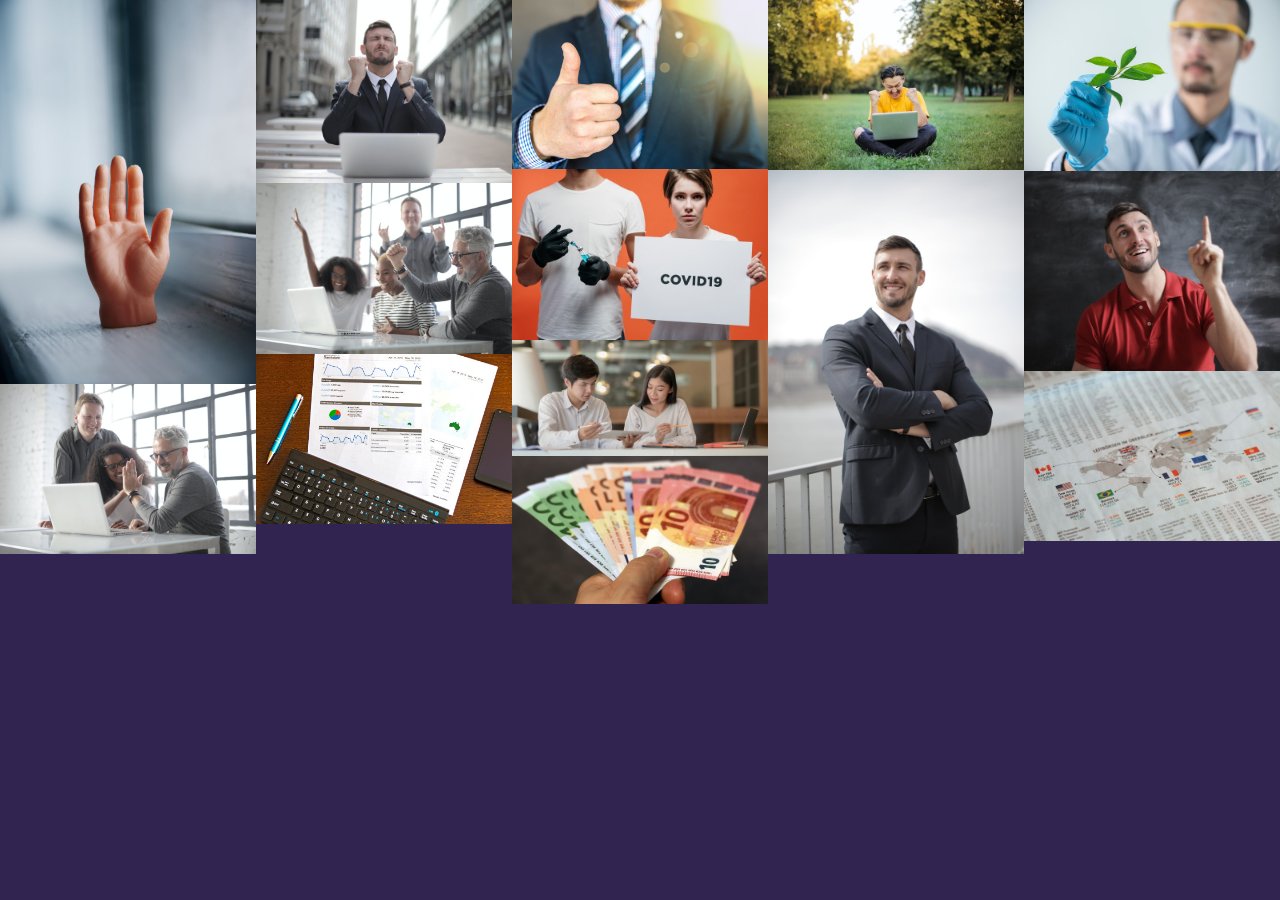
==== gallery.html @ e334886e "Add main img, business images, CSS gradient" ====
<!DOCTYPE html>
<html lang="en">
<head>
    <meta charset="UTF-8">
    <title>OKR Success</title>
    <link rel="stylesheet" href="assets/css/main.css" />
    <link rel="stylesheet" href="assets/css/gallery.css" />
</head>
<body>
    <script>
        window.onload = function() {
            console.log('hello')
            let div = document.getElementById('images-wrapper');
            const totalImgs = 14
            for (let i=1; i<totalImgs+1;i++) {
                let img = document.createElement("img");
                let src = 'images/corpevents/i' + i + '.jpg'
                img.setAttribute('src', src)
                console.log('Appended ' + src)
                div.appendChild(img);
            }
        }
    </script>
    <div id="images-wrapper"></div>
</body>
</html>
---- assets/css/main.css ----
@import url(fontawesome-all.min.css);

/*
	Hyperspace by HTML5 UP
	html5up.net | @ajlkn
	Free for personal and commercial use under the CCA 3.0 license (html5up.net/license)
*/


html, body, div, span, applet, object,
iframe, h1, h2, h3, h4, h5, h6, p, blockquote,
pre, a, abbr, acronym, address, big, cite,
code, del, dfn, em, img, ins, kbd, q, s, samp,
small, strike, strong, sub, sup, tt, var, b,
u, i, center, dl, dt, dd, ol, ul, li, fieldset,
form, label, legend, table, caption, tbody,
tfoot, thead, tr, th, td, article, aside,
canvas, details, embed, figure, figcaption,
footer, header, hgroup, menu, nav, output, ruby,
section, summary, time, mark, audio, video {
	margin: 0;
	padding: 0;
	border: 0;
	font-size: 100%;
	font: inherit;
	vertical-align: baseline;}

article, aside, details, figcaption, figure,
footer, header, hgroup, menu, nav, section {
	display: block;}

body {
	line-height: 1;
}

ol, ul {
	list-style: none;
}

blockquote, q {
	quotes: none;
}

	blockquote:before, blockquote:after, q:before, q:after {
		content: '';
		content: none;
	}

table {
	border-collapse: collapse;
	border-spacing: 0;
}

body {
	-webkit-text-size-adjust: none;
}

mark {
	background-color: transparent;
	color: inherit;
}

input::-moz-focus-inner {
	border: 0;
	padding: 0;
}

input, select, textarea {
	-moz-appearance: none;
	-webkit-appearance: none;
	-ms-appearance: none;
	appearance: none;
}

/* Basic */

	@-ms-viewport {
		width: device-width;
	}

	body {
		-ms-overflow-style: scrollbar;
	}

	@media screen and (max-width: 480px) {

		html, body {
			min-width: 320px;
		}

	}

	html {
		box-sizing: border-box;
	}

	*, *:before, *:after {
		box-sizing: inherit;
	}

	body {
		background: #312450;
	}

		body.is-preload *, body.is-preload *:before, body.is-preload *:after {
			-moz-animation: none !important;
			-webkit-animation: none !important;
			-ms-animation: none !important;
			animation: none !important;
			-moz-transition: none !important;
			-webkit-transition: none !important;
			-ms-transition: none !important;
			transition: none !important;
		}

/* Type */

	body, input, select, textarea {
		color: rgba(255, 255, 255, 0.8);
		font-family: Arial, Helvetica, sans-serif;
		font-size: 16.5pt;
		font-weight: normal;
		line-height: 1.75;
	}

		@media screen and (max-width: 1680px) {

			body, input, select, textarea {
				font-size: 13pt;
			}

		}

		@media screen and (max-width: 1280px) {

			body, input, select, textarea {
				font-size: 12pt;
			}

		}

		@media screen and (max-width: 360px) {

			body, input, select, textarea {
				font-size: 11pt;
			}

		}

	a {
		-moz-transition: color 0.2s ease, border-bottom-color 0.2s ease;
		-webkit-transition: color 0.2s ease, border-bottom-color 0.2s ease;
		-ms-transition: color 0.2s ease, border-bottom-color 0.2s ease;
		transition: color 0.2s ease, border-bottom-color 0.2s ease;
		border-bottom: dotted 1px rgba(255, 255, 255, 0.35);
		color: inherit;
		text-decoration: none;
	}

		a:hover {
			border-bottom-color: transparent;
			color: #ffffff;
		}

	strong, b {
		color: #ffffff;
		font-weight: bold;
	}

	em, i {
		font-style: italic;
	}

	p {
		margin: 0 0 2em 0;
	}

	h1, h2, h3, h4, h5, h6 {
		color: #ffffff;
		font-weight: bold;
		line-height: 1.5;
		margin: 0 0 0.5em 0;
	}

		h1 a, h2 a, h3 a, h4 a, h5 a, h6 a {
			color: inherit;
			text-decoration: none;
		}

	h1 {
		font-size: 2.75em;
	}

		h1.major {
			margin: 0 0 1.3em 0;
			position: relative;
			padding-bottom: 0.35em;
		}

			h1.major:after {
				background-image: -moz-linear-gradient(to right, #5e42a6, #b74e91);
				background-image: -webkit-linear-gradient(to right, #5e42a6, #b74e91);
				background-image: -ms-linear-gradient(to right, #5e42a6, #b74e91);
				background-image: linear-gradient(to right, #5e42a6, #b74e91);
				-moz-transition: max-width 0.2s ease;
				-webkit-transition: max-width 0.2s ease;
				-ms-transition: max-width 0.2s ease;
				transition: max-width 0.2s ease;
				border-radius: 0.2em;
				bottom: 0;
				content: '';
				height: 0.05em;
				position: absolute;
				right: 0;
				width: 100%;
			}

	h2 {
		font-size: 1.75em;
	}

	h3 {
		font-size: 1.1em;
	}

	h4 {
		font-size: 1em;
	}

	h5 {
		font-size: 0.8em;
	}

	h6 {
		font-size: 0.6em;
	}

	@media screen and (max-width: 736px) {

		h1 {
			font-size: 2em;
		}

		h2 {
			font-size: 1.25em;
		}

		h3 {
			font-size: 1em;
		}

		h4 {
			font-size: 0.8em;
		}

		h5 {
			font-size: 0.6em;
		}

		h6 {
			font-size: 0.6em;
		}

	}

	sub {
		font-size: 10px;
		position: relative;
		top: 0.5em;
	}

	sup {
		font-size: 0.8em;
		position: relative;
		top: -0.5em;
	}

	blockquote {
		border-left: solid 4px rgba(255, 255, 255, 0.15);
		font-style: italic;
		margin: 0 0 2em 0;
		padding: 0.5em 0 0.5em 2em;
	}

	code {
		background: rgba(255, 255, 255, 0.05);
		border-radius: 0.25em;
		border: solid 1px rgba(255, 255, 255, 0.15);
		font-family: "Courier New", monospace;
		font-size: 0.9em;
		margin: 0 0.25em;
		padding: 0.25em 0.65em;
	}

	pre {
		-webkit-overflow-scrolling: touch;
		font-family: "Courier New", monospace;
		font-size: 0.9em;
		margin: 0 0 2em 0;
	}

		pre code {
			display: block;
			line-height: 1.75em;
			padding: 1em 1.5em;
			overflow-x: auto;
		}

	hr {
		border: 0;
		border-bottom: solid 1px rgba(255, 255, 255, 0.15);
		margin: 2em 0;
	}

		hr.major {
			margin: 3em 0;
		}

	.align-left {
		text-align: left;
	}

	.align-center {
		text-align: center;
	}

	.align-right {
		text-align: right;
	}

/* Row */

	.row {
		display: flex;
		flex-wrap: wrap;
		box-sizing: border-box;
		align-items: stretch;
	}

		.row > * {
			box-sizing: border-box;
		}

		.row.gtr-uniform > * > :last-child {
			margin-bottom: 0;
		}

		.row.aln-left {
			justify-content: flex-start;
		}

		.row.aln-center {
			justify-content: center;
		}

		.row.aln-right {
			justify-content: flex-end;
		}

		.row.aln-top {
			align-items: flex-start;
		}

		.row.aln-middle {
			align-items: center;
		}

		.row.aln-bottom {
			align-items: flex-end;
		}

		.row > .imp {
			order: -1;
		}

		.row > .col-1 {
			width: 8.33333%;
		}

		.row > .off-1 {
			margin-left: 8.33333%;
		}

		.row > .col-2 {
			width: 16.66667%;
		}

		.row > .off-2 {
			margin-left: 16.66667%;
		}

		.row > .col-3 {
			width: 25%;
		}

		.row > .off-3 {
			margin-left: 25%;
		}

		.row > .col-4 {
			width: 33.33333%;
		}

		.row > .off-4 {
			margin-left: 33.33333%;
		}

		.row > .col-5 {
			width: 41.66667%;
		}

		.row > .off-5 {
			margin-left: 41.66667%;
		}

		.row > .col-6 {
			width: 50%;
		}

		.row > .off-6 {
			margin-left: 50%;
		}

		.row > .col-7 {
			width: 58.33333%;
		}

		.row > .off-7 {
			margin-left: 58.33333%;
		}

		.row > .col-8 {
			width: 66.66667%;
		}

		.row > .off-8 {
			margin-left: 66.66667%;
		}

		.row > .col-9 {
			width: 75%;
		}

		.row > .off-9 {
			margin-left: 75%;
		}

		.row > .col-10 {
			width: 83.33333%;
		}

		.row > .off-10 {
			margin-left: 83.33333%;
		}

		.row > .col-11 {
			width: 91.66667%;
		}

		.row > .off-11 {
			margin-left: 91.66667%;
		}

		.row > .col-12 {
			width: 100%;
		}

		.row > .off-12 {
			margin-left: 100%;
		}

		.row.gtr-0 {
			margin-top: 0;
			margin-left: 0em;
		}

			.row.gtr-0 > * {
				padding: 0 0 0 0em;
			}

			.row.gtr-0.gtr-uniform {
				margin-top: 0em;
			}

				.row.gtr-0.gtr-uniform > * {
					padding-top: 0em;
				}

		.row.gtr-25 {
			margin-top: 0;
			margin-left: -0.375em;
		}

			.row.gtr-25 > * {
				padding: 0 0 0 0.375em;
			}

			.row.gtr-25.gtr-uniform {
				margin-top: -0.375em;
			}

				.row.gtr-25.gtr-uniform > * {
					padding-top: 0.375em;
				}

		.row.gtr-50 {
			margin-top: 0;
			margin-left: -0.75em;
		}

			.row.gtr-50 > * {
				padding: 0 0 0 0.75em;
			}

			.row.gtr-50.gtr-uniform {
				margin-top: -0.75em;
			}

				.row.gtr-50.gtr-uniform > * {
					padding-top: 0.75em;
				}

		.row {
			margin-top: 0;
			margin-left: -1.5em;
		}

			.row > * {
				padding: 0 0 0 1.5em;
			}

			.row.gtr-uniform {
				margin-top: -1.5em;
			}

				.row.gtr-uniform > * {
					padding-top: 1.5em;
				}

		.row.gtr-150 {
			margin-top: 0;
			margin-left: -2.25em;
		}

			.row.gtr-150 > * {
				padding: 0 0 0 2.25em;
			}

			.row.gtr-150.gtr-uniform {
				margin-top: -2.25em;
			}

				.row.gtr-150.gtr-uniform > * {
					padding-top: 2.25em;
				}

		.row.gtr-200 {
			margin-top: 0;
			margin-left: -3em;
		}

			.row.gtr-200 > * {
				padding: 0 0 0 3em;
			}

			.row.gtr-200.gtr-uniform {
				margin-top: -3em;
			}

				.row.gtr-200.gtr-uniform > * {
					padding-top: 3em;
				}

		@media screen and (max-width: 1680px) {

			.row {
				display: flex;
				flex-wrap: wrap;
				box-sizing: border-box;
				align-items: stretch;
			}

				.row > * {
					box-sizing: border-box;
				}

				.row.gtr-uniform > * > :last-child {
					margin-bottom: 0;
				}

				.row.aln-left {
					justify-content: flex-start;
				}

				.row.aln-center {
					justify-content: center;
				}

				.row.aln-right {
					justify-content: flex-end;
				}

				.row.aln-top {
					align-items: flex-start;
				}

				.row.aln-middle {
					align-items: center;
				}

				.row.aln-bottom {
					align-items: flex-end;
				}

				.row > .imp-xlarge {
					order: -1;
				}

				.row > .col-1-xlarge {
					width: 8.33333%;
				}

				.row > .off-1-xlarge {
					margin-left: 8.33333%;
				}

				.row > .col-2-xlarge {
					width: 16.66667%;
				}

				.row > .off-2-xlarge {
					margin-left: 16.66667%;
				}

				.row > .col-3-xlarge {
					width: 25%;
				}

				.row > .off-3-xlarge {
					margin-left: 25%;
				}

				.row > .col-4-xlarge {
					width: 33.33333%;
				}

				.row > .off-4-xlarge {
					margin-left: 33.33333%;
				}

				.row > .col-5-xlarge {
					width: 41.66667%;
				}

				.row > .off-5-xlarge {
					margin-left: 41.66667%;
				}

				.row > .col-6-xlarge {
					width: 50%;
				}

				.row > .off-6-xlarge {
					margin-left: 50%;
				}

				.row > .col-7-xlarge {
					width: 58.33333%;
				}

				.row > .off-7-xlarge {
					margin-left: 58.33333%;
				}

				.row > .col-8-xlarge {
					width: 66.66667%;
				}

				.row > .off-8-xlarge {
					margin-left: 66.66667%;
				}

				.row > .col-9-xlarge {
					width: 75%;
				}

				.row > .off-9-xlarge {
					margin-left: 75%;
				}

				.row > .col-10-xlarge {
					width: 83.33333%;
				}

				.row > .off-10-xlarge {
					margin-left: 83.33333%;
				}

				.row > .col-11-xlarge {
					width: 91.66667%;
				}

				.row > .off-11-xlarge {
					margin-left: 91.66667%;
				}

				.row > .col-12-xlarge {
					width: 100%;
				}

				.row > .off-12-xlarge {
					margin-left: 100%;
				}

				.row.gtr-0 {
					margin-top: 0;
					margin-left: 0em;
				}

					.row.gtr-0 > * {
						padding: 0 0 0 0em;
					}

					.row.gtr-0.gtr-uniform {
						margin-top: 0em;
					}

						.row.gtr-0.gtr-uniform > * {
							padding-top: 0em;
						}

				.row.gtr-25 {
					margin-top: 0;
					margin-left: -0.375em;
				}

					.row.gtr-25 > * {
						padding: 0 0 0 0.375em;
					}

					.row.gtr-25.gtr-uniform {
						margin-top: -0.375em;
					}

						.row.gtr-25.gtr-uniform > * {
							padding-top: 0.375em;
						}

				.row.gtr-50 {
					margin-top: 0;
					margin-left: -0.75em;
				}

					.row.gtr-50 > * {
						padding: 0 0 0 0.75em;
					}

					.row.gtr-50.gtr-uniform {
						margin-top: -0.75em;
					}

						.row.gtr-50.gtr-uniform > * {
							padding-top: 0.75em;
						}

				.row {
					margin-top: 0;
					margin-left: -1.5em;
				}

					.row > * {
						padding: 0 0 0 1.5em;
					}

					.row.gtr-uniform {
						margin-top: -1.5em;
					}

						.row.gtr-uniform > * {
							padding-top: 1.5em;
						}

				.row.gtr-150 {
					margin-top: 0;
					margin-left: -2.25em;
				}

					.row.gtr-150 > * {
						padding: 0 0 0 2.25em;
					}

					.row.gtr-150.gtr-uniform {
						margin-top: -2.25em;
					}

						.row.gtr-150.gtr-uniform > * {
							padding-top: 2.25em;
						}

				.row.gtr-200 {
					margin-top: 0;
					margin-left: -3em;
				}

					.row.gtr-200 > * {
						padding: 0 0 0 3em;
					}

					.row.gtr-200.gtr-uniform {
						margin-top: -3em;
					}

						.row.gtr-200.gtr-uniform > * {
							padding-top: 3em;
						}

		}

		@media screen and (max-width: 1280px) {

			.row {
				display: flex;
				flex-wrap: wrap;
				box-sizing: border-box;
				align-items: stretch;
			}

				.row > * {
					box-sizing: border-box;
				}

				.row.gtr-uniform > * > :last-child {
					margin-bottom: 0;
				}

				.row.aln-left {
					justify-content: flex-start;
				}

				.row.aln-center {
					justify-content: center;
				}

				.row.aln-right {
					justify-content: flex-end;
				}

				.row.aln-top {
					align-items: flex-start;
				}

				.row.aln-middle {
					align-items: center;
				}

				.row.aln-bottom {
					align-items: flex-end;
				}

				.row > .imp-large {
					order: -1;
				}

				.row > .col-1-large {
					width: 8.33333%;
				}

				.row > .off-1-large {
					margin-left: 8.33333%;
				}

				.row > .col-2-large {
					width: 16.66667%;
				}

				.row > .off-2-large {
					margin-left: 16.66667%;
				}

				.row > .col-3-large {
					width: 25%;
				}

				.row > .off-3-large {
					margin-left: 25%;
				}

				.row > .col-4-large {
					width: 33.33333%;
				}

				.row > .off-4-large {
					margin-left: 33.33333%;
				}

				.row > .col-5-large {
					width: 41.66667%;
				}

				.row > .off-5-large {
					margin-left: 41.66667%;
				}

				.row > .col-6-large {
					width: 50%;
				}

				.row > .off-6-large {
					margin-left: 50%;
				}

				.row > .col-7-large {
					width: 58.33333%;
				}

				.row > .off-7-large {
					margin-left: 58.33333%;
				}

				.row > .col-8-large {
					width: 66.66667%;
				}

				.row > .off-8-large {
					margin-left: 66.66667%;
				}

				.row > .col-9-large {
					width: 75%;
				}

				.row > .off-9-large {
					margin-left: 75%;
				}

				.row > .col-10-large {
					width: 83.33333%;
				}

				.row > .off-10-large {
					margin-left: 83.33333%;
				}

				.row > .col-11-large {
					width: 91.66667%;
				}

				.row > .off-11-large {
					margin-left: 91.66667%;
				}

				.row > .col-12-large {
					width: 100%;
				}

				.row > .off-12-large {
					margin-left: 100%;
				}

				.row.gtr-0 {
					margin-top: 0;
					margin-left: 0em;
				}

					.row.gtr-0 > * {
						padding: 0 0 0 0em;
					}

					.row.gtr-0.gtr-uniform {
						margin-top: 0em;
					}

						.row.gtr-0.gtr-uniform > * {
							padding-top: 0em;
						}

				.row.gtr-25 {
					margin-top: 0;
					margin-left: -0.375em;
				}

					.row.gtr-25 > * {
						padding: 0 0 0 0.375em;
					}

					.row.gtr-25.gtr-uniform {
						margin-top: -0.375em;
					}

						.row.gtr-25.gtr-uniform > * {
							padding-top: 0.375em;
						}

				.row.gtr-50 {
					margin-top: 0;
					margin-left: -0.75em;
				}

					.row.gtr-50 > * {
						padding: 0 0 0 0.75em;
					}

					.row.gtr-50.gtr-uniform {
						margin-top: -0.75em;
					}

						.row.gtr-50.gtr-uniform > * {
							padding-top: 0.75em;
						}

				.row {
					margin-top: 0;
					margin-left: -1.5em;
				}

					.row > * {
						padding: 0 0 0 1.5em;
					}

					.row.gtr-uniform {
						margin-top: -1.5em;
					}

						.row.gtr-uniform > * {
							padding-top: 1.5em;
						}

				.row.gtr-150 {
					margin-top: 0;
					margin-left: -2.25em;
				}

					.row.gtr-150 > * {
						padding: 0 0 0 2.25em;
					}

					.row.gtr-150.gtr-uniform {
						margin-top: -2.25em;
					}

						.row.gtr-150.gtr-uniform > * {
							padding-top: 2.25em;
						}

				.row.gtr-200 {
					margin-top: 0;
					margin-left: -3em;
				}

					.row.gtr-200 > * {
						padding: 0 0 0 3em;
					}

					.row.gtr-200.gtr-uniform {
						margin-top: -3em;
					}

						.row.gtr-200.gtr-uniform > * {
							padding-top: 3em;
						}

		}

		@media screen and (max-width: 980px) {

			.row {
				display: flex;
				flex-wrap: wrap;
				box-sizing: border-box;
				align-items: stretch;
			}

				.row > * {
					box-sizing: border-box;
				}

				.row.gtr-uniform > * > :last-child {
					margin-bottom: 0;
				}

				.row.aln-left {
					justify-content: flex-start;
				}

				.row.aln-center {
					justify-content: center;
				}

				.row.aln-right {
					justify-content: flex-end;
				}

				.row.aln-top {
					align-items: flex-start;
				}

				.row.aln-middle {
					align-items: center;
				}

				.row.aln-bottom {
					align-items: flex-end;
				}

				.row > .imp-medium {
					order: -1;
				}

				.row > .col-1-medium {
					width: 8.33333%;
				}

				.row > .off-1-medium {
					margin-left: 8.33333%;
				}

				.row > .col-2-medium {
					width: 16.66667%;
				}

				.row > .off-2-medium {
					margin-left: 16.66667%;
				}

				.row > .col-3-medium {
					width: 25%;
				}

				.row > .off-3-medium {
					margin-left: 25%;
				}

				.row > .col-4-medium {
					width: 33.33333%;
				}

				.row > .off-4-medium {
					margin-left: 33.33333%;
				}

				.row > .col-5-medium {
					width: 41.66667%;
				}

				.row > .off-5-medium {
					margin-left: 41.66667%;
				}

				.row > .col-6-medium {
					width: 50%;
				}

				.row > .off-6-medium {
					margin-left: 50%;
				}

				.row > .col-7-medium {
					width: 58.33333%;
				}

				.row > .off-7-medium {
					margin-left: 58.33333%;
				}

				.row > .col-8-medium {
					width: 66.66667%;
				}

				.row > .off-8-medium {
					margin-left: 66.66667%;
				}

				.row > .col-9-medium {
					width: 75%;
				}

				.row > .off-9-medium {
					margin-left: 75%;
				}

				.row > .col-10-medium {
					width: 83.33333%;
				}

				.row > .off-10-medium {
					margin-left: 83.33333%;
				}

				.row > .col-11-medium {
					width: 91.66667%;
				}

				.row > .off-11-medium {
					margin-left: 91.66667%;
				}

				.row > .col-12-medium {
					width: 100%;
				}

				.row > .off-12-medium {
					margin-left: 100%;
				}

				.row.gtr-0 {
					margin-top: 0;
					margin-left: 0em;
				}

					.row.gtr-0 > * {
						padding: 0 0 0 0em;
					}

					.row.gtr-0.gtr-uniform {
						margin-top: 0em;
					}

						.row.gtr-0.gtr-uniform > * {
							padding-top: 0em;
						}

				.row.gtr-25 {
					margin-top: 0;
					margin-left: -0.375em;
				}

					.row.gtr-25 > * {
						padding: 0 0 0 0.375em;
					}

					.row.gtr-25.gtr-uniform {
						margin-top: -0.375em;
					}

						.row.gtr-25.gtr-uniform > * {
							padding-top: 0.375em;
						}

				.row.gtr-50 {
					margin-top: 0;
					margin-left: -0.75em;
				}

					.row.gtr-50 > * {
						padding: 0 0 0 0.75em;
					}

					.row.gtr-50.gtr-uniform {
						margin-top: -0.75em;
					}

						.row.gtr-50.gtr-uniform > * {
							padding-top: 0.75em;
						}

				.row {
					margin-top: 0;
					margin-left: -1.5em;
				}

					.row > * {
						padding: 0 0 0 1.5em;
					}

					.row.gtr-uniform {
						margin-top: -1.5em;
					}

						.row.gtr-uniform > * {
							padding-top: 1.5em;
						}

				.row.gtr-150 {
					margin-top: 0;
					margin-left: -2.25em;
				}

					.row.gtr-150 > * {
						padding: 0 0 0 2.25em;
					}

					.row.gtr-150.gtr-uniform {
						margin-top: -2.25em;
					}

						.row.gtr-150.gtr-uniform > * {
							padding-top: 2.25em;
						}

				.row.gtr-200 {
					margin-top: 0;
					margin-left: -3em;
				}

					.row.gtr-200 > * {
						padding: 0 0 0 3em;
					}

					.row.gtr-200.gtr-uniform {
						margin-top: -3em;
					}

						.row.gtr-200.gtr-uniform > * {
							padding-top: 3em;
						}

		}

		@media screen and (max-width: 736px) {

			.row {
				display: flex;
				flex-wrap: wrap;
				box-sizing: border-box;
				align-items: stretch;
			}

				.row > * {
					box-sizing: border-box;
				}

				.row.gtr-uniform > * > :last-child {
					margin-bottom: 0;
				}

				.row.aln-left {
					justify-content: flex-start;
				}

				.row.aln-center {
					justify-content: center;
				}

				.row.aln-right {
					justify-content: flex-end;
				}

				.row.aln-top {
					align-items: flex-start;
				}

				.row.aln-middle {
					align-items: center;
				}

				.row.aln-bottom {
					align-items: flex-end;
				}

				.row > .imp-small {
					order: -1;
				}

				.row > .col-1-small {
					width: 8.33333%;
				}

				.row > .off-1-small {
					margin-left: 8.33333%;
				}

				.row > .col-2-small {
					width: 16.66667%;
				}

				.row > .off-2-small {
					margin-left: 16.66667%;
				}

				.row > .col-3-small {
					width: 25%;
				}

				.row > .off-3-small {
					margin-left: 25%;
				}

				.row > .col-4-small {
					width: 33.33333%;
				}

				.row > .off-4-small {
					margin-left: 33.33333%;
				}

				.row > .col-5-small {
					width: 41.66667%;
				}

				.row > .off-5-small {
					margin-left: 41.66667%;
				}

				.row > .col-6-small {
					width: 50%;
				}

				.row > .off-6-small {
					margin-left: 50%;
				}

				.row > .col-7-small {
					width: 58.33333%;
				}

				.row > .off-7-small {
					margin-left: 58.33333%;
				}

				.row > .col-8-small {
					width: 66.66667%;
				}

				.row > .off-8-small {
					margin-left: 66.66667%;
				}

				.row > .col-9-small {
					width: 75%;
				}

				.row > .off-9-small {
					margin-left: 75%;
				}

				.row > .col-10-small {
					width: 83.33333%;
				}

				.row > .off-10-small {
					margin-left: 83.33333%;
				}

				.row > .col-11-small {
					width: 91.66667%;
				}

				.row > .off-11-small {
					margin-left: 91.66667%;
				}

				.row > .col-12-small {
					width: 100%;
				}

				.row > .off-12-small {
					margin-left: 100%;
				}

				.row.gtr-0 {
					margin-top: 0;
					margin-left: 0em;
				}

					.row.gtr-0 > * {
						padding: 0 0 0 0em;
					}

					.row.gtr-0.gtr-uniform {
						margin-top: 0em;
					}

						.row.gtr-0.gtr-uniform > * {
							padding-top: 0em;
						}

				.row.gtr-25 {
					margin-top: 0;
					margin-left: -0.375em;
				}

					.row.gtr-25 > * {
						padding: 0 0 0 0.375em;
					}

					.row.gtr-25.gtr-uniform {
						margin-top: -0.375em;
					}

						.row.gtr-25.gtr-uniform > * {
							padding-top: 0.375em;
						}

				.row.gtr-50 {
					margin-top: 0;
					margin-left: -0.75em;
				}

					.row.gtr-50 > * {
						padding: 0 0 0 0.75em;
					}

					.row.gtr-50.gtr-uniform {
						margin-top: -0.75em;
					}

						.row.gtr-50.gtr-uniform > * {
							padding-top: 0.75em;
						}

				.row {
					margin-top: 0;
					margin-left: -1.5em;
				}

					.row > * {
						padding: 0 0 0 1.5em;
					}

					.row.gtr-uniform {
						margin-top: -1.5em;
					}

						.row.gtr-uniform > * {
							padding-top: 1.5em;
						}

				.row.gtr-150 {
					margin-top: 0;
					margin-left: -2.25em;
				}

					.row.gtr-150 > * {
						padding: 0 0 0 2.25em;
					}

					.row.gtr-150.gtr-uniform {
						margin-top: -2.25em;
					}

						.row.gtr-150.gtr-uniform > * {
							padding-top: 2.25em;
						}

				.row.gtr-200 {
					margin-top: 0;
					margin-left: -3em;
				}

					.row.gtr-200 > * {
						padding: 0 0 0 3em;
					}

					.row.gtr-200.gtr-uniform {
						margin-top: -3em;
					}

						.row.gtr-200.gtr-uniform > * {
							padding-top: 3em;
						}

		}

		@media screen and (max-width: 480px) {

			.row {
				display: flex;
				flex-wrap: wrap;
				box-sizing: border-box;
				align-items: stretch;
			}

				.row > * {
					box-sizing: border-box;
				}

				.row.gtr-uniform > * > :last-child {
					margin-bottom: 0;
				}

				.row.aln-left {
					justify-content: flex-start;
				}

				.row.aln-center {
					justify-content: center;
				}

				.row.aln-right {
					justify-content: flex-end;
				}

				.row.aln-top {
					align-items: flex-start;
				}

				.row.aln-middle {
					align-items: center;
				}

				.row.aln-bottom {
					align-items: flex-end;
				}

				.row > .imp-xsmall {
					order: -1;
				}

				.row > .col-1-xsmall {
					width: 8.33333%;
				}

				.row > .off-1-xsmall {
					margin-left: 8.33333%;
				}

				.row > .col-2-xsmall {
					width: 16.66667%;
				}

				.row > .off-2-xsmall {
					margin-left: 16.66667%;
				}

				.row > .col-3-xsmall {
					width: 25%;
				}

				.row > .off-3-xsmall {
					margin-left: 25%;
				}

				.row > .col-4-xsmall {
					width: 33.33333%;
				}

				.row > .off-4-xsmall {
					margin-left: 33.33333%;
				}

				.row > .col-5-xsmall {
					width: 41.66667%;
				}

				.row > .off-5-xsmall {
					margin-left: 41.66667%;
				}

				.row > .col-6-xsmall {
					width: 50%;
				}

				.row > .off-6-xsmall {
					margin-left: 50%;
				}

				.row > .col-7-xsmall {
					width: 58.33333%;
				}

				.row > .off-7-xsmall {
					margin-left: 58.33333%;
				}

				.row > .col-8-xsmall {
					width: 66.66667%;
				}

				.row > .off-8-xsmall {
					margin-left: 66.66667%;
				}

				.row > .col-9-xsmall {
					width: 75%;
				}

				.row > .off-9-xsmall {
					margin-left: 75%;
				}

				.row > .col-10-xsmall {
					width: 83.33333%;
				}

				.row > .off-10-xsmall {
					margin-left: 83.33333%;
				}

				.row > .col-11-xsmall {
					width: 91.66667%;
				}

				.row > .off-11-xsmall {
					margin-left: 91.66667%;
				}

				.row > .col-12-xsmall {
					width: 100%;
				}

				.row > .off-12-xsmall {
					margin-left: 100%;
				}

				.row.gtr-0 {
					margin-top: 0;
					margin-left: 0em;
				}

					.row.gtr-0 > * {
						padding: 0 0 0 0em;
					}

					.row.gtr-0.gtr-uniform {
						margin-top: 0em;
					}

						.row.gtr-0.gtr-uniform > * {
							padding-top: 0em;
						}

				.row.gtr-25 {
					margin-top: 0;
					margin-left: -0.375em;
				}

					.row.gtr-25 > * {
						padding: 0 0 0 0.375em;
					}

					.row.gtr-25.gtr-uniform {
						margin-top: -0.375em;
					}

						.row.gtr-25.gtr-uniform > * {
							padding-top: 0.375em;
						}

				.row.gtr-50 {
					margin-top: 0;
					margin-left: -0.75em;
				}

					.row.gtr-50 > * {
						padding: 0 0 0 0.75em;
					}

					.row.gtr-50.gtr-uniform {
						margin-top: -0.75em;
					}

						.row.gtr-50.gtr-uniform > * {
							padding-top: 0.75em;
						}

				.row {
					margin-top: 0;
					margin-left: -1.5em;
				}

					.row > * {
						padding: 0 0 0 1.5em;
					}

					.row.gtr-uniform {
						margin-top: -1.5em;
					}

						.row.gtr-uniform > * {
							padding-top: 1.5em;
						}

				.row.gtr-150 {
					margin-top: 0;
					margin-left: -2.25em;
				}

					.row.gtr-150 > * {
						padding: 0 0 0 2.25em;
					}

					.row.gtr-150.gtr-uniform {
						margin-top: -2.25em;
					}

						.row.gtr-150.gtr-uniform > * {
							padding-top: 2.25em;
						}

				.row.gtr-200 {
					margin-top: 0;
					margin-left: -3em;
				}

					.row.gtr-200 > * {
						padding: 0 0 0 3em;
					}

					.row.gtr-200.gtr-uniform {
						margin-top: -3em;
					}

						.row.gtr-200.gtr-uniform > * {
							padding-top: 3em;
						}

		}

/* Box */

	.box {
		border-radius: 0.25em;
		border: solid 1px rgba(255, 255, 255, 0.15);
		margin-bottom: 2em;
		padding: 1.5em;
	}

		.box > :last-child,
		.box > :last-child > :last-child,
		.box > :last-child > :last-child > :last-child {
			margin-bottom: 0;
		}

		.box.alt {
			border: 0;
			border-radius: 0;
			padding: 0;
		}

/* Button */

	input[type="submit"],
	input[type="reset"],
	input[type="button"],
	button,
	.button {
		-moz-appearance: none;
		-webkit-appearance: none;
		-ms-appearance: none;
		appearance: none;
		-moz-transition: border-color 0.2s ease;
		-webkit-transition: border-color 0.2s ease;
		-ms-transition: border-color 0.2s ease;
		transition: border-color 0.2s ease;
		background-color: transparent;
		border: solid 1px !important;
		border-color: rgba(255, 255, 255, 0.15) !important;
		border-radius: 3em;
		color: #ffffff !important;
		cursor: pointer;
		display: inline-block;
		font-size: 0.6em;
		font-weight: bold;
		height: calc(4.75em + 2px);
		letter-spacing: 0.25em;
		line-height: 4.75em;
		outline: 0;
		padding: 0 3.75em;
		position: relative;
		text-align: center;
		text-decoration: none;
		text-transform: uppercase;
		white-space: nowrap;
	}

		input[type="submit"]:after,
		input[type="reset"]:after,
		input[type="button"]:after,
		button:after,
		.button:after {
			-moz-transform: scale(0.25);
			-webkit-transform: scale(0.25);
			-ms-transform: scale(0.25);
			transform: scale(0.25);
			pointer-events: none;
			-moz-transition: opacity 0.2s ease, -moz-transform 0.2s ease;
			-webkit-transition: opacity 0.2s ease, -webkit-transform 0.2s ease;
			-ms-transition: opacity 0.2s ease, -ms-transform 0.2s ease;
			transition: opacity 0.2s ease, transform 0.2s ease;
			background: #ffffff;
			border-radius: 3em;
			content: '';
			height: 100%;
			left: 0;
			opacity: 0;
			position: absolute;
			top: 0;
			width: 100%;
		}

		input[type="submit"].icon:before,
		input[type="reset"].icon:before,
		input[type="button"].icon:before,
		button.icon:before,
		.button.icon:before {
			margin-right: 0.75em;
		}

		input[type="submit"].fit,
		input[type="reset"].fit,
		input[type="button"].fit,
		button.fit,
		.button.fit {
			width: 100%;
		}

		input[type="submit"].small,
		input[type="reset"].small,
		input[type="button"].small,
		button.small,
		.button.small {
			font-size: 0.4em;
		}

		input[type="submit"].large,
		input[type="reset"].large,
		input[type="button"].large,
		button.large,
		.button.large {
			font-size: 0.8em;
		}

		input[type="submit"].primary,
		input[type="reset"].primary,
		input[type="button"].primary,
		button.primary,
		.button.primary {
			background-color: #ffffff;
			color: #312450 !important;
		}

			input[type="submit"].primary:after,
			input[type="reset"].primary:after,
			input[type="button"].primary:after,
			button.primary:after,
			.button.primary:after {
				display: none;
			}

		input[type="submit"].disabled, input[type="submit"]:disabled,
		input[type="reset"].disabled,
		input[type="reset"]:disabled,
		input[type="button"].disabled,
		input[type="button"]:disabled,
		button.disabled,
		button:disabled,
		.button.disabled,
		.button:disabled {
			cursor: default;
			opacity: 0.5;
			pointer-events: none;
		}

		input[type="submit"]:hover,
		input[type="reset"]:hover,
		input[type="button"]:hover,
		button:hover,
		.button:hover {
			border-color: rgba(255, 255, 255, 0.55) !important;
		}

			input[type="submit"]:hover:after,
			input[type="reset"]:hover:after,
			input[type="button"]:hover:after,
			button:hover:after,
			.button:hover:after {
				opacity: 0.05;
				-moz-transform: scale(1);
				-webkit-transform: scale(1);
				-ms-transform: scale(1);
				transform: scale(1);
			}

			input[type="submit"]:hover:active,
			input[type="reset"]:hover:active,
			input[type="button"]:hover:active,
			button:hover:active,
			.button:hover:active {
				border-color: #ffffff !important;
			}

				input[type="submit"]:hover:active:after,
				input[type="reset"]:hover:active:after,
				input[type="button"]:hover:active:after,
				button:hover:active:after,
				.button:hover:active:after {
					opacity: 0.1;
				}

/* Features */

	.features {
		display: -moz-flex;
		display: -webkit-flex;
		display: -ms-flex;
		display: flex;
		-moz-flex-wrap: wrap;
		-webkit-flex-wrap: wrap;
		-ms-flex-wrap: wrap;
		flex-wrap: wrap;
		border-radius: 0.25em;
		border: solid 1px rgba(255, 255, 255, 0.15);
		background: rgba(255, 255, 255, 0.05);
		margin: 0 0 2em 0;
	}

		.features section {
			padding: 3.5em 3em 1em 7em ;
			width: 50%;
			border-top: solid 1px rgba(255, 255, 255, 0.15);
			position: relative;
		}

			.features section:nth-child(-n + 2) {
				border-top-width: 0;
			}

			.features section:nth-child(2n) {
				border-left: solid 1px rgba(255, 255, 255, 0.15);
			}

			.features section .icon {
				-moz-transition: opacity 0.5s ease, -moz-transform 0.5s ease;
				-webkit-transition: opacity 0.5s ease, -webkit-transform 0.5s ease;
				-ms-transition: opacity 0.5s ease, -ms-transform 0.5s ease;
				transition: opacity 0.5s ease, transform 0.5s ease;
				-moz-transition-delay: 1s;
				-webkit-transition-delay: 1s;
				-ms-transition-delay: 1s;
				transition-delay: 1s;
				-moz-transform: scale(1);
				-webkit-transform: scale(1);
				-ms-transform: scale(1);
				transform: scale(1);
				position: absolute;
				left: 3em;
				top: 3em;
				opacity: 1;
			}

			.features section:nth-child(1) .icon {
				-moz-transition-delay: 0.15s;
				-webkit-transition-delay: 0.15s;
				-ms-transition-delay: 0.15s;
				transition-delay: 0.15s;
			}

			.features section:nth-child(2) .icon {
				-moz-transition-delay: 0.3s;
				-webkit-transition-delay: 0.3s;
				-ms-transition-delay: 0.3s;
				transition-delay: 0.3s;
			}

			.features section:nth-child(3) .icon {
				-moz-transition-delay: 0.45s;
				-webkit-transition-delay: 0.45s;
				-ms-transition-delay: 0.45s;
				transition-delay: 0.45s;
			}

			.features section:nth-child(4) .icon {
				-moz-transition-delay: 0.6s;
				-webkit-transition-delay: 0.6s;
				-ms-transition-delay: 0.6s;
				transition-delay: 0.6s;
			}

			.features section:nth-child(5) .icon {
				-moz-transition-delay: 0.75s;
				-webkit-transition-delay: 0.75s;
				-ms-transition-delay: 0.75s;
				transition-delay: 0.75s;
			}

			.features section:nth-child(6) .icon {
				-moz-transition-delay: 0.9s;
				-webkit-transition-delay: 0.9s;
				-ms-transition-delay: 0.9s;
				transition-delay: 0.9s;
			}

			.features section:nth-child(7) .icon {
				-moz-transition-delay: 1.05s;
				-webkit-transition-delay: 1.05s;
				-ms-transition-delay: 1.05s;
				transition-delay: 1.05s;
			}

			.features section:nth-child(8) .icon {
				-moz-transition-delay: 1.2s;
				-webkit-transition-delay: 1.2s;
				-ms-transition-delay: 1.2s;
				transition-delay: 1.2s;
			}

			.features section:nth-child(9) .icon {
				-moz-transition-delay: 1.35s;
				-webkit-transition-delay: 1.35s;
				-ms-transition-delay: 1.35s;
				transition-delay: 1.35s;
			}

			.features section:nth-child(10) .icon {
				-moz-transition-delay: 1.5s;
				-webkit-transition-delay: 1.5s;
				-ms-transition-delay: 1.5s;
				transition-delay: 1.5s;
			}

			.features section:nth-child(11) .icon {
				-moz-transition-delay: 1.65s;
				-webkit-transition-delay: 1.65s;
				-ms-transition-delay: 1.65s;
				transition-delay: 1.65s;
			}

			.features section:nth-child(12) .icon {
				-moz-transition-delay: 1.8s;
				-webkit-transition-delay: 1.8s;
				-ms-transition-delay: 1.8s;
				transition-delay: 1.8s;
			}

			.features section:nth-child(13) .icon {
				-moz-transition-delay: 1.95s;
				-webkit-transition-delay: 1.95s;
				-ms-transition-delay: 1.95s;
				transition-delay: 1.95s;
			}

			.features section:nth-child(14) .icon {
				-moz-transition-delay: 2.1s;
				-webkit-transition-delay: 2.1s;
				-ms-transition-delay: 2.1s;
				transition-delay: 2.1s;
			}

			.features section:nth-child(15) .icon {
				-moz-transition-delay: 2.25s;
				-webkit-transition-delay: 2.25s;
				-ms-transition-delay: 2.25s;
				transition-delay: 2.25s;
			}

			.features section:nth-child(16) .icon {
				-moz-transition-delay: 2.4s;
				-webkit-transition-delay: 2.4s;
				-ms-transition-delay: 2.4s;
				transition-delay: 2.4s;
			}

			.features section:nth-child(17) .icon {
				-moz-transition-delay: 2.55s;
				-webkit-transition-delay: 2.55s;
				-ms-transition-delay: 2.55s;
				transition-delay: 2.55s;
			}

			.features section:nth-child(18) .icon {
				-moz-transition-delay: 2.7s;
				-webkit-transition-delay: 2.7s;
				-ms-transition-delay: 2.7s;
				transition-delay: 2.7s;
			}

			.features section:nth-child(19) .icon {
				-moz-transition-delay: 2.85s;
				-webkit-transition-delay: 2.85s;
				-ms-transition-delay: 2.85s;
				transition-delay: 2.85s;
			}

			.features section:nth-child(20) .icon {
				-moz-transition-delay: 3s;
				-webkit-transition-delay: 3s;
				-ms-transition-delay: 3s;
				transition-delay: 3s;
			}

		.features.inactive section .icon {
			-moz-transform: scale(0.5);
			-webkit-transform: scale(0.5);
			-ms-transform: scale(0.5);
			transform: scale(0.5);
			opacity: 0;
		}

		@media screen and (max-width: 980px) {

			.features {
				display: block;
			}

				.features section {
					border-top-width: 1px !important;
					border-left-width: 0 !important;
					width: 100%;
				}

					.features section:first-child {
						border-top-width: 0 !important;
					}

		}

		@media screen and (max-width: 736px) {

			.features section {
				padding: 2.5em 1.5em 0.1em 5.5em ;
			}

				.features section .icon {
					left: 1.5em;
					top: 2em;
				}

		}

		@media screen and (max-width: 480px) {

			.features section {
				padding: 2em 1.5em 0.1em 1.5em ;
			}

				.features section .icon {
					left: 0;
					position: relative;
					top: 0;
				}

		}

/* Form */

	form {
		margin: 0 0 2em 0;
	}

		form > :last-child {
			margin-bottom: 0;
		}

		form > .fields {
			display: -moz-flex;
			display: -webkit-flex;
			display: -ms-flex;
			display: flex;
			-moz-flex-wrap: wrap;
			-webkit-flex-wrap: wrap;
			-ms-flex-wrap: wrap;
			flex-wrap: wrap;
			width: calc(100% + 3em);
			margin: -1.5em 0 2em -1.5em;
		}

			form > .fields > .field {
				-moz-flex-grow: 0;
				-webkit-flex-grow: 0;
				-ms-flex-grow: 0;
				flex-grow: 0;
				-moz-flex-shrink: 0;
				-webkit-flex-shrink: 0;
				-ms-flex-shrink: 0;
				flex-shrink: 0;
				padding: 1.5em 0 0 1.5em;
				width: calc(100% - 1.5em);
			}

				form > .fields > .field.half {
					width: calc(50% - 0.75em);
				}

				form > .fields > .field.third {
					width: calc(100%/3 - 0.5em);
				}

				form > .fields > .field.quarter {
					width: calc(25% - 0.375em);
				}

		@media screen and (max-width: 480px) {

			form > .fields {
				width: calc(100% + 3em);
				margin: -1.5em 0 2em -1.5em;
			}

				form > .fields > .field {
					padding: 1.5em 0 0 1.5em;
					width: calc(100% - 1.5em);
				}

					form > .fields > .field.half {
						width: calc(100% - 1.5em);
					}

					form > .fields > .field.third {
						width: calc(100% - 1.5em);
					}

					form > .fields > .field.quarter {
						width: calc(100% - 1.5em);
					}

		}

	label {
		color: #ffffff;
		font-weight: bold;
		line-height: 1.5;
		margin: 0 0 0.7em 0;
		display: block;
		font-size: 1.1em;
	}

	input[type="text"],
	input[type="password"],
	input[type="email"],
	input[type="tel"],
	select,
	textarea {
		-moz-appearance: none;
		-webkit-appearance: none;
		-ms-appearance: none;
		appearance: none;
		background: rgba(255, 255, 255, 0.05);
		border-radius: 0.25em;
		border: none;
		border: solid 1px rgba(255, 255, 255, 0.15);
		color: inherit;
		display: block;
		outline: 0;
		padding: 0 1em;
		text-decoration: none;
		width: 100%;
	}

		input[type="text"]:invalid,
		input[type="password"]:invalid,
		input[type="email"]:invalid,
		input[type="tel"]:invalid,
		select:invalid,
		textarea:invalid {
			box-shadow: none;
		}

		input[type="text"]:focus,
		input[type="password"]:focus,
		input[type="email"]:focus,
		input[type="tel"]:focus,
		select:focus,
		textarea:focus {
			border-color: #ffffff;
			box-shadow: 0 0 0 1px #ffffff;
		}

	select {
		background-image: url("data:image/svg+xml;charset=utf8,%3Csvg xmlns='http://www.w3.org/2000/svg' width='40' height='40' preserveAspectRatio='none' viewBox='0 0 40 40'%3E%3Cpath d='M9.4,12.3l10.4,10.4l10.4-10.4c0.2-0.2,0.5-0.4,0.9-0.4c0.3,0,0.6,0.1,0.9,0.4l3.3,3.3c0.2,0.2,0.4,0.5,0.4,0.9 c0,0.4-0.1,0.6-0.4,0.9L20.7,31.9c-0.2,0.2-0.5,0.4-0.9,0.4c-0.3,0-0.6-0.1-0.9-0.4L4.3,17.3c-0.2-0.2-0.4-0.5-0.4-0.9 c0-0.4,0.1-0.6,0.4-0.9l3.3-3.3c0.2-0.2,0.5-0.4,0.9-0.4S9.1,12.1,9.4,12.3z' fill='rgba(255, 255, 255, 0.15)' /%3E%3C/svg%3E");
		background-size: 1.25rem;
		background-repeat: no-repeat;
		background-position: calc(100% - 1rem) center;
		height: 2.75em;
		padding-right: 2.75em;
		text-overflow: ellipsis;
	}

		select option {
			color: #ffffff;
			background: #312450;
		}

		select:focus::-ms-value {
			background-color: transparent;
		}

		select::-ms-expand {
			display: none;
		}

	input[type="text"],
	input[type="password"],
	input[type="email"],
	select {
		height: 2.75em;
	}

	textarea {
		padding: 0.75em 1em;
	}

		body.is-ie textarea {
			min-height: 10em;
		}

	input[type="checkbox"],
	input[type="radio"] {
		-moz-appearance: none;
		-webkit-appearance: none;
		-ms-appearance: none;
		appearance: none;
		display: block;
		float: left;
		margin-right: -2em;
		opacity: 0;
		width: 1em;
		z-index: -1;
	}

		input[type="checkbox"] + label,
		input[type="radio"] + label {
			text-decoration: none;
			color: rgba(255, 255, 255, 0.55);
			cursor: pointer;
			display: inline-block;
			font-size: 1em;
			font-weight: normal;
			padding-left: 2.4em;
			padding-right: 0.75em;
			position: relative;
		}

			input[type="checkbox"] + label:before,
			input[type="radio"] + label:before {
				-moz-osx-font-smoothing: grayscale;
				-webkit-font-smoothing: antialiased;
				display: inline-block;
				font-style: normal;
				font-variant: normal;
				text-rendering: auto;
				line-height: 1;
				text-transform: none !important;
				font-family: 'Font Awesome 5 Free';
				font-weight: 900;
			}

			input[type="checkbox"] + label:before,
			input[type="radio"] + label:before {
				background: rgba(255, 255, 255, 0.05);
				border-radius: 0.25em;
				border: solid 1px rgba(255, 255, 255, 0.15);
				content: '';
				display: inline-block;
				font-size: 0.8em;
				height: 2.0625em;
				left: 0;
				line-height: 2.0625em;
				position: absolute;
				text-align: center;
				top: 0;
				width: 2.0625em;
			}

		input[type="checkbox"]:checked + label:before,
		input[type="radio"]:checked + label:before {
			background: #ffffff;
			border-color: #ffffff;
			color: #b74e91;
			content: '\f00c';
		}

		input[type="checkbox"]:focus + label:before,
		input[type="radio"]:focus + label:before {
			border-color: #ffffff;
			box-shadow: 0 0 0 1px #ffffff;
		}

	input[type="checkbox"] + label:before {
		border-radius: 0.25em;
	}

	input[type="radio"] + label:before {
		border-radius: 100%;
	}

	::-webkit-input-placeholder {
		color: rgba(255, 255, 255, 0.35) !important;
		opacity: 1.0;
	}

	:-moz-placeholder {
		color: rgba(255, 255, 255, 0.35) !important;
		opacity: 1.0;
	}

	::-moz-placeholder {
		color: rgba(255, 255, 255, 0.35) !important;
		opacity: 1.0;
	}

	:-ms-input-placeholder {
		color: rgba(255, 255, 255, 0.35) !important;
		opacity: 1.0;
	}

/* Icon */

	.icon {
		text-decoration: none;
		border-bottom: none;
		position: relative;
	}

		.icon:before {
			-moz-osx-font-smoothing: grayscale;
			-webkit-font-smoothing: antialiased;
			display: inline-block;
			font-style: normal;
			font-variant: normal;
			text-rendering: auto;
			line-height: 1;
			text-transform: none !important;
			font-family: 'Font Awesome 5 Free';
			font-weight: 400;
		}

		.icon > .label {
			display: none;
		}

		.icon:before {
			line-height: inherit;
		}

		.icon.solid:before {
			font-weight: 900;
		}

		.icon.brands:before {
			font-family: 'Font Awesome 5 Brands';
		}

		.icon.major {
			width: 2.5em;
			height: 2.5em;
			display: block;
			background: #ffffff;
			border-radius: 100%;
			color: #312450;
			text-align: center;
			line-height: 2.5em;
			margin: 0 0 1.3em 0;
		}

			.icon.major:before {
				font-size: 1.25em;
			}

				.wrapper.style1 .icon.major:before {
					color: #5e42a6;
				}

				.wrapper.style1-alt .icon.major:before {
					color: #493382;
				}

				.wrapper.style2 .icon.major:before {
					color: #5052b5;
				}

				.wrapper.style2-alt .icon.major:before {
					color: #3e4094;
				}

				.wrapper.style3 .icon.major:before {
					color: #b74e91;
				}

				.wrapper.style3-alt .icon.major:before {
					color: #953d75;
				}

/* Image */

	.image {
		border-radius: 0.25em;
		border: 0;
		display: inline-block;
		position: relative;
	}

		.image img {
			border-radius: 0.25em;
			display: block;
		}

		.image.left, .image.right {
			max-width: 40%;
		}

			.image.left img, .image.right img {
				width: 100%;
			}

		.image.left {
			float: left;
			margin: 0 1.5em 1em 0;
			top: 0.25em;
		}

		.image.right {
			float: right;
			margin: 0 0 1em 1.5em;
			top: 0.25em;
		}

		.image.fit {
			display: block;
			margin: 0 0 2em 0;
			width: 100%;
		}

			.image.fit img {
				width: 100%;
			}

		.image.main {
			display: block;
			margin: 0 0 3em 0;
			width: 100%;
		}

			.image.main img {
				width: 100%;
			}

/* List */

	ol {
		list-style: decimal;
		margin: 0 0 2em 0;
		padding-left: 1.25em;
	}

		ol li {
			padding-left: 0.25em;
		}

	ul {
		list-style: disc;
		margin: 0 0 2em 0;
		padding-left: 1em;
	}

		ul li {
			padding-left: 0.5em;
		}

		ul.alt {
			list-style: none;
			padding-left: 0;
		}

			ul.alt li {
				border-top: solid 1px rgba(255, 255, 255, 0.15);
				padding: 0.5em 0;
			}

				ul.alt li:first-child {
					border-top: 0;
					padding-top: 0;
				}

	dl {
		margin: 0 0 2em 0;
	}

		dl dt {
			display: block;
			font-weight: bold;
			margin: 0 0 1em 0;
		}

		dl dd {
			margin-left: 2em;
		}

/* Actions */

	ul.actions {
		display: -moz-flex;
		display: -webkit-flex;
		display: -ms-flex;
		display: flex;
		cursor: default;
		list-style: none;
		margin-left: -1em;
		padding-left: 0;
	}

		ul.actions li {
			padding: 0 0 0 1em;
			vertical-align: middle;
		}

		ul.actions.special {
			-moz-justify-content: center;
			-webkit-justify-content: center;
			-ms-justify-content: center;
			justify-content: center;
			width: 100%;
			margin-left: 0;
		}

			ul.actions.special li:first-child {
				padding-left: 0;
			}

		ul.actions.stacked {
			-moz-flex-direction: column;
			-webkit-flex-direction: column;
			-ms-flex-direction: column;
			flex-direction: column;
			margin-left: 0;
		}

			ul.actions.stacked li {
				padding: 1.3em 0 0 0;
			}

				ul.actions.stacked li:first-child {
					padding-top: 0;
				}

		ul.actions.fit {
			width: calc(100% + 1em);
		}

			ul.actions.fit li {
				-moz-flex-grow: 1;
				-webkit-flex-grow: 1;
				-ms-flex-grow: 1;
				flex-grow: 1;
				-moz-flex-shrink: 1;
				-webkit-flex-shrink: 1;
				-ms-flex-shrink: 1;
				flex-shrink: 1;
				width: 100%;
			}

				ul.actions.fit li > * {
					width: 100%;
				}

			ul.actions.fit.stacked {
				width: 100%;
			}

		@media screen and (max-width: 480px) {

			ul.actions:not(.fixed) {
				-moz-flex-direction: column;
				-webkit-flex-direction: column;
				-ms-flex-direction: column;
				flex-direction: column;
				margin-left: 0;
				width: 100% !important;
			}

				ul.actions:not(.fixed) li {
					-moz-flex-grow: 1;
					-webkit-flex-grow: 1;
					-ms-flex-grow: 1;
					flex-grow: 1;
					-moz-flex-shrink: 1;
					-webkit-flex-shrink: 1;
					-ms-flex-shrink: 1;
					flex-shrink: 1;
					padding: 1em 0 0 0;
					text-align: center;
					width: 100%;
				}

					ul.actions:not(.fixed) li > * {
						width: 100%;
					}

					ul.actions:not(.fixed) li:first-child {
						padding-top: 0;
					}

					ul.actions:not(.fixed) li input[type="submit"],
					ul.actions:not(.fixed) li input[type="reset"],
					ul.actions:not(.fixed) li input[type="button"],
					ul.actions:not(.fixed) li button,
					ul.actions:not(.fixed) li .button {
						width: 100%;
					}

						ul.actions:not(.fixed) li input[type="submit"].icon:before,
						ul.actions:not(.fixed) li input[type="reset"].icon:before,
						ul.actions:not(.fixed) li input[type="button"].icon:before,
						ul.actions:not(.fixed) li button.icon:before,
						ul.actions:not(.fixed) li .button.icon:before {
							margin-left: -0.5rem;
						}

		}

/* Contact */

	ul.contact {
		list-style: none;
		padding: 0;
	}

		ul.contact > li {
			padding: 0;
			margin: 1.5em 0 0 0;
		}

			ul.contact > li:first-child {
				margin-top: 0;
			}

/* Icons */

	ul.icons {
		cursor: default;
		list-style: none;
		padding-left: 0;
	}

		ul.icons li {
			display: inline-block;
			padding: 0 0.75em 0 0;
		}

			ul.icons li:last-child {
				padding-right: 0;
			}

			ul.icons li > a, ul.icons li > span {
				border: 0;
			}

				ul.icons li > a .label, ul.icons li > span .label {
					display: none;
				}

/* Menu */

	ul.menu {
		list-style: none;
		padding: 0;
	}

		ul.menu > li {
			border-left: solid 1px rgba(255, 255, 255, 0.15);
			display: inline-block;
			line-height: 1;
			margin-left: 1.5em;
			padding: 0 0 0 1.5em;
		}

			ul.menu > li:first-child {
				border-left: 0;
				margin: 0;
				padding-left: 0;
			}

		@media screen and (max-width: 480px) {

			ul.menu > li {
				border-left: 0;
				display: block;
				line-height: inherit;
				margin: 0.5em 0 0 0;
				padding-left: 0;
			}

		}

/* Section/Article */

	section.special, article.special {
		text-align: center;
	}

	header p {
		color: rgba(255, 255, 255, 0.35);
		position: relative;
		margin: 0 0 1.5em 0;
	}

	header h2 + p {
		font-size: 1.25em;
		margin-top: -1em;
		line-height: 1.5em;
	}

	header h3 + p {
		font-size: 1.1em;
		margin-top: -0.8em;
		line-height: 1.5em;
	}

	header h4 + p,
	header h5 + p,
	header h6 + p {
		font-size: 0.9em;
		margin-top: -0.6em;
		line-height: 1.5em;
	}

/* Split */

	.split {
		display: -moz-flex;
		display: -webkit-flex;
		display: -ms-flex;
		display: flex;
	}

		.split > * {
			width: calc(50% - 2.5em);
		}

		.split > :nth-child(2n - 1) {
			padding-right: 2.5em;
			border-right: solid 1px rgba(255, 255, 255, 0.15);
		}

		.split > :nth-child(2n) {
			padding-left: 2.5em;
		}

		.split.style1 > :nth-child(2n - 1) {
			width: calc(66.66666% - 2.5em);
		}

		.split.style1 > :nth-child(2n) {
			width: calc(33.33333% - 2.5em);
		}

		@media screen and (max-width: 1680px) {

			.split > * {
				width: calc(50% - 2em);
			}

			.split > :nth-child(2n - 1) {
				padding-right: 2em;
			}

			.split > :nth-child(2n) {
				padding-left: 2em;
			}

			.split.style1 > :nth-child(2n - 1) {
				width: calc(66.66666% - 2em);
			}

			.split.style1 > :nth-child(2n) {
				width: calc(33.33333% - 2em);
			}

		}

		@media screen and (max-width: 980px) {

			.split {
				display: block;
			}

				.split > * {
					border-top: solid 1px rgba(255, 255, 255, 0.15);
					margin: 4em 0 0 0;
					padding: 4em 0 0 0;
					width: 100% !important;
				}

				.split > :nth-child(2n - 1) {
					border-right: 0;
					padding-right: 0;
				}

				.split > :nth-child(2n) {
					padding-left: 0;
				}

				.split > :first-child {
					border-top: 0;
					margin-top: 0;
					padding-top: 0;
				}

		}

		@media screen and (max-width: 736px) {

			.split > * {
				margin: 3em 0 0 0;
				padding: 3em 0 0 0;
			}

		}

/* Spotlights */

	.spotlights > section {
		display: -moz-flex;
		display: -webkit-flex;
		display: -ms-flex;
		display: flex;
		-moz-flex-direction: row;
		-webkit-flex-direction: row;
		-ms-flex-direction: row;
		flex-direction: row;
		min-height: 22.5em;
	}

		body.is-ie .spotlights > section {
			min-height: 0;
		}

		.spotlights > section > .image {
			background-position: center center;
			background-size: cover;
			border-radius: 0;
			display: block;
			position: relative;
			width: 25em;
		}

			.spotlights > section > .image img {
				border-radius: 0;
				display: block;
			}

			.spotlights > section > .image:before {
				-moz-transition: opacity 1s ease;
				-webkit-transition: opacity 1s ease;
				-ms-transition: opacity 1s ease;
				transition: opacity 1s ease;
				background: rgba(49, 36, 80, 0.9);
				content: '';
				display: block;
				height: 100%;
				left: 0;
				opacity: 0;
				position: absolute;
				top: 0;
				width: 100%;
			}

		.spotlights > section > .content {
			padding: 4em 5em 2em 5em ;
			display: -moz-flex;
			display: -webkit-flex;
			display: -ms-flex;
			display: flex;
			-moz-flex-direction: column;
			-webkit-flex-direction: column;
			-ms-flex-direction: column;
			flex-direction: column;
			-moz-justify-content: center;
			-webkit-justify-content: center;
			-ms-justify-content: center;
			justify-content: center;
			width: 50em;
			-ms-flex: 1;
		}

			.spotlights > section > .content > .inner {
				-moz-transform: translateX(0) translateY(0);
				-webkit-transform: translateX(0) translateY(0);
				-ms-transform: translateX(0) translateY(0);
				transform: translateX(0) translateY(0);
				-moz-transition: opacity 1s ease, -moz-transform 1s ease;
				-webkit-transition: opacity 1s ease, -webkit-transform 1s ease;
				-ms-transition: opacity 1s ease, -ms-transform 1s ease;
				transition: opacity 1s ease, transform 1s ease;
				opacity: 1;
			}

		.spotlights > section:nth-child(2) {
			background-color: rgba(0, 0, 0, 0.05);
		}

		.spotlights > section:nth-child(3) {
			background-color: rgba(0, 0, 0, 0.1);
		}

		.spotlights > section.inactive > .image:before,
		body.is-preload .spotlights > section > .image:before {
			opacity: 1;
		}

		.spotlights > section.inactive > .content > .inner,
		body.is-preload .spotlights > section > .content > .inner {
			-moz-transform: translateX(-1em);
			-webkit-transform: translateX(-1em);
			-ms-transform: translateX(-1em);
			transform: translateX(-1em);
			opacity: 0;
		}

		@media screen and (max-width: 1680px) {

			.spotlights > section > .content {
				padding: 4em 4em 2em 4em ;
			}

		}

		@media screen and (max-width: 980px) {

			.spotlights > section {
				display: block;
			}

				.spotlights > section > .image {
					width: 100%;
					height: 50vh;
				}

				.spotlights > section > .content {
					width: 100%;
				}

				.spotlights > section.inactive > .content > .inner,
				body.is-preload .spotlights > section > .content > .inner {
					-moz-transform: translateY(1em);
					-webkit-transform: translateY(1em);
					-ms-transform: translateY(1em);
					transform: translateY(1em);
				}

		}

		@media screen and (max-width: 736px) {

			.spotlights > section > .image {
				height: 50vh;
				min-height: 15em;
			}

			.spotlights > section > .content {
				padding: 3em 2em 1em 2em ;
			}

		}

/* Table */

	.table-wrapper {
		-webkit-overflow-scrolling: touch;
		overflow-x: auto;
	}

	table {
		margin: 0 0 2em 0;
		width: 100%;
	}

		table tbody tr {
			border: solid 1px rgba(255, 255, 255, 0.15);
			border-left: 0;
			border-right: 0;
		}

			table tbody tr:nth-child(2n + 1) {
				background-color: rgba(255, 255, 255, 0.05);
			}

		table td {
			padding: 0.75em 0.75em;
		}

		table th {
			color: #ffffff;
			font-size: 1em;
			font-weight: bold;
			padding: 0 0.75em 0.75em 0.75em;
			text-align: left;
		}

		table thead {
			border-bottom: solid 2px rgba(255, 255, 255, 0.15);
		}

		table tfoot {
			border-top: solid 2px rgba(255, 255, 255, 0.15);
		}

		table.alt {
			border-collapse: separate;
		}

			table.alt tbody tr td {
				border: solid 1px rgba(255, 255, 255, 0.15);
				border-left-width: 0;
				border-top-width: 0;
			}

				table.alt tbody tr td:first-child {
					border-left-width: 1px;
				}

			table.alt tbody tr:first-child td {
				border-top-width: 1px;
			}

			table.alt thead {
				border-bottom: 0;
			}

			table.alt tfoot {
				border-top: 0;
			}

/* Wrapper */

	.wrapper {
		position: relative;
	}

		.wrapper > .inner {
			padding: 5em 5em 3em 5em ;
			max-width: 100%;
			width: 75em;
		}

			@media screen and (max-width: 1680px) {

				.wrapper > .inner {
					padding: 4em 4em 2em 4em ;
				}

			}

			@media screen and (max-width: 1280px) {

				.wrapper > .inner {
					width: 100%;
				}

			}

			@media screen and (max-width: 736px) {

				.wrapper > .inner {
					padding: 3em 2em 1em 2em ;
				}

			}

		.wrapper.alt {
			background-color: #261c3e;
		}

		.wrapper.style1 {
			background-color: #5e42a6;
		}

		.wrapper.style1-alt {
			background-color: #493382;
		}

		.wrapper.style2 {
			background-color: #5052b5;
		}

		.wrapper.style2-alt {
			background-color: #3e4094;
		}

		.wrapper.style3 {
			background-color: #b74e91;
		}

		.wrapper.style3-alt {
			background-color: #953d75;
		}

		.wrapper.fullscreen {
			display: -moz-flex;
			display: -webkit-flex;
			display: -ms-flex;
			display: flex;
			-moz-flex-direction: column;
			-webkit-flex-direction: column;
			-ms-flex-direction: column;
			flex-direction: column;
			-moz-justify-content: center;
			-webkit-justify-content: center;
			-ms-justify-content: center;
			justify-content: center;
			min-height: 100vh;
		}

			body.is-ie .wrapper.fullscreen {
				height: 100vh;
			}

			@media screen and (max-width: 1280px) {

				.wrapper.fullscreen {
					min-height: calc(100vh - 2.5em);
				}

					body.is-ie .wrapper.fullscreen {
						height: calc(100vh - 2.5em);
					}

			}

			@media screen and (max-width: 736px) {

				.wrapper.fullscreen {
					padding: 2em 0;
					min-height: 0;
				}

					body.is-ie .wrapper.fullscreen {
						height: auto;
					}

			}

		.wrapper.fade-up > .inner {
			-moz-transform: translateY(0);
			-webkit-transform: translateY(0);
			-ms-transform: translateY(0);
			transform: translateY(0);
			-moz-transition: opacity 1s ease, -moz-transform 1s ease;
			-webkit-transition: opacity 1s ease, -webkit-transform 1s ease;
			-ms-transition: opacity 1s ease, -ms-transform 1s ease;
			transition: opacity 1s ease, transform 1s ease;
			opacity: 1.0;
		}

		.wrapper.fade-up.inactive > .inner,
		body.is-preload .wrapper.fade-up > .inner {
			opacity: 0;
			-moz-transform: translateY(1em);
			-webkit-transform: translateY(1em);
			-ms-transform: translateY(1em);
			transform: translateY(1em);
		}

		.wrapper.fade-down > .inner {
			-moz-transform: translateY(0);
			-webkit-transform: translateY(0);
			-ms-transform: translateY(0);
			transform: translateY(0);
			-moz-transition: opacity 1s ease, -moz-transform 1s ease;
			-webkit-transition: opacity 1s ease, -webkit-transform 1s ease;
			-ms-transition: opacity 1s ease, -ms-transform 1s ease;
			transition: opacity 1s ease, transform 1s ease;
			opacity: 1.0;
		}

		.wrapper.fade-down.inactive > .inner,
		body.is-preload .wrapper.fade-down > .inner {
			opacity: 0;
			-moz-transform: translateY(-1em);
			-webkit-transform: translateY(-1em);
			-ms-transform: translateY(-1em);
			transform: translateY(-1em);
		}

		.wrapper.fade > .inner {
			-moz-transition: opacity 1s ease;
			-webkit-transition: opacity 1s ease;
			-ms-transition: opacity 1s ease;
			transition: opacity 1s ease;
			opacity: 1.0;
		}

		.wrapper.fade.inactive > .inner,
		body.is-preload .wrapper.fade > .inner {
			opacity: 0;
		}

/* Header */

	#header {
		display: -moz-flex;
		display: -webkit-flex;
		display: -ms-flex;
		display: flex;
		background-color: #5e42a6;
		cursor: default;
		padding: 1.75em 2em;
	}

		#header > .title {
			border: 0;
			color: #ffffff;
			display: block;
			font-size: 1.25em;
			font-weight: bold;
		}

		#header > nav {
			-moz-flex: 1;
			-webkit-flex: 1;
			-ms-flex: 1;
			flex: 1;
			text-align: right;
		}

			#header > nav > ul {
				margin: 0;
				padding: 0;
			}

				#header > nav > ul > li {
					display: inline-block;
					margin-left: 1.75em;
					padding: 0;
					vertical-align: middle;
				}

					#header > nav > ul > li:first-child {
						margin-left: 0;
					}

					#header > nav > ul > li a {
						border: 0;
						color: rgba(255, 255, 255, 0.35);
						display: inline-block;
						font-size: 0.6em;
						font-weight: bold;
						letter-spacing: 0.25em;
						text-transform: uppercase;
					}

						#header > nav > ul > li a:hover {
							color: rgba(255, 255, 255, 0.55);
						}

						#header > nav > ul > li a.active {
							color: #ffffff;
						}

		@media screen and (max-width: 736px) {

			#header {
				padding: 1em 2em;
			}

		}

		@media screen and (max-width: 480px) {

			#header {
				display: block;
				padding: 0 2em;
				text-align: left;
			}

				#header .title {
					font-size: 1.25em;
					padding: 1em 0;
				}

				#header > nav {
					border-top: solid 1px rgba(255, 255, 255, 0.15);
					text-align: inherit;
				}

					#header > nav > ul > li {
						margin-left: 1.5em;
					}

						#header > nav > ul > li a {
							height: 6em;
							line-height: 6em;
						}

		}

/* Wrapper (main) */

	#sidebar + #wrapper {
		margin-left: 18em;
	}

		@media screen and (max-width: 1280px) {

			#sidebar + #wrapper {
				margin-left: 0;
				padding-top: 3.5em;
			}

		}

		@media screen and (max-width: 736px) {

			#sidebar + #wrapper {
				padding-top: 0;
			}

		}

	#header + #wrapper > .wrapper > .inner {
		margin: 0 auto;
	}

/* Footer */

	#sidebar + #wrapper + #footer {
		margin-left: 18em;
	}

		@media screen and (max-width: 1280px) {

			#sidebar + #wrapper + #footer {
				margin-left: 0;
			}

		}

	#footer > .inner a {
		border-bottom-color: rgba(255, 255, 255, 0.15);
	}

		#footer > .inner a:hover {
			border-bottom-color: transparent;
		}

	#footer > .inner .menu {
		font-size: 0.8em;
		color: rgba(255, 255, 255, 0.15);
	}

	#header + #wrapper + #footer > .inner {
		margin: 0 auto;
	}

/* Sidebar */

	#sidebar {
		padding: 2.5em 2.5em 0.5em 2.5em ;
		background: #312450;
		cursor: default;
		height: 100vh;
		left: 0;
		overflow-x: hidden;
		overflow-y: auto;
		position: fixed;
		text-align: right;
		top: 0;
		width: 18em;
		z-index: 10000;
	}

		#sidebar > .inner {
			display: -moz-flex;
			display: -webkit-flex;
			display: -ms-flex;
			display: flex;
			-moz-flex-direction: column;
			-webkit-flex-direction: column;
			-ms-flex-direction: column;
			flex-direction: column;
			-moz-justify-content: center;
			-webkit-justify-content: center;
			-ms-justify-content: center;
			justify-content: center;
			-moz-transform: translateY(0);
			-webkit-transform: translateY(0);
			-ms-transform: translateY(0);
			transform: translateY(0);
			-moz-transition: opacity 1s ease;
			-webkit-transition: opacity 1s ease;
			-ms-transition: opacity 1s ease;
			transition: opacity 1s ease;
			min-height: 100%;
			opacity: 1;
			width: 100%;
		}

			body.is-ie #sidebar > .inner {
				height: 100%;
			}

		#sidebar nav > ul {
			list-style: none;
			padding: 0;
		}

			#sidebar nav > ul > li {
				-moz-transform: translateY(0);
				-webkit-transform: translateY(0);
				-ms-transform: translateY(0);
				transform: translateY(0);
				-moz-transition: opacity 0.15s ease, -moz-transform 0.75s ease;
				-webkit-transition: opacity 0.15s ease, -webkit-transform 0.75s ease;
				-ms-transition: opacity 0.15s ease, -ms-transform 0.75s ease;
				transition: opacity 0.15s ease, transform 0.75s ease;
				margin: 1.5em 0 0 0;
				opacity: 1;
				padding: 0;
				position: relative;
			}

				#sidebar nav > ul > li:first-child {
					margin: 0;
				}

				#sidebar nav > ul > li:nth-child(1) {
					-moz-transition-delay: 0.45s;
					-webkit-transition-delay: 0.45s;
					-ms-transition-delay: 0.45s;
					transition-delay: 0.45s;
				}

				#sidebar nav > ul > li:nth-child(2) {
					-moz-transition-delay: 0.65s;
					-webkit-transition-delay: 0.65s;
					-ms-transition-delay: 0.65s;
					transition-delay: 0.65s;
				}

				#sidebar nav > ul > li:nth-child(3) {
					-moz-transition-delay: 0.85s;
					-webkit-transition-delay: 0.85s;
					-ms-transition-delay: 0.85s;
					transition-delay: 0.85s;
				}

				#sidebar nav > ul > li:nth-child(4) {
					-moz-transition-delay: 1.05s;
					-webkit-transition-delay: 1.05s;
					-ms-transition-delay: 1.05s;
					transition-delay: 1.05s;
				}

				#sidebar nav > ul > li:nth-child(5) {
					-moz-transition-delay: 1.25s;
					-webkit-transition-delay: 1.25s;
					-ms-transition-delay: 1.25s;
					transition-delay: 1.25s;
				}

				#sidebar nav > ul > li:nth-child(6) {
					-moz-transition-delay: 1.45s;
					-webkit-transition-delay: 1.45s;
					-ms-transition-delay: 1.45s;
					transition-delay: 1.45s;
				}

				#sidebar nav > ul > li:nth-child(7) {
					-moz-transition-delay: 1.65s;
					-webkit-transition-delay: 1.65s;
					-ms-transition-delay: 1.65s;
					transition-delay: 1.65s;
				}

				#sidebar nav > ul > li:nth-child(8) {
					-moz-transition-delay: 1.85s;
					-webkit-transition-delay: 1.85s;
					-ms-transition-delay: 1.85s;
					transition-delay: 1.85s;
				}

				#sidebar nav > ul > li:nth-child(9) {
					-moz-transition-delay: 2.05s;
					-webkit-transition-delay: 2.05s;
					-ms-transition-delay: 2.05s;
					transition-delay: 2.05s;
				}

				#sidebar nav > ul > li:nth-child(10) {
					-moz-transition-delay: 2.25s;
					-webkit-transition-delay: 2.25s;
					-ms-transition-delay: 2.25s;
					transition-delay: 2.25s;
				}

				#sidebar nav > ul > li:nth-child(11) {
					-moz-transition-delay: 2.45s;
					-webkit-transition-delay: 2.45s;
					-ms-transition-delay: 2.45s;
					transition-delay: 2.45s;
				}

				#sidebar nav > ul > li:nth-child(12) {
					-moz-transition-delay: 2.65s;
					-webkit-transition-delay: 2.65s;
					-ms-transition-delay: 2.65s;
					transition-delay: 2.65s;
				}

				#sidebar nav > ul > li:nth-child(13) {
					-moz-transition-delay: 2.85s;
					-webkit-transition-delay: 2.85s;
					-ms-transition-delay: 2.85s;
					transition-delay: 2.85s;
				}

				#sidebar nav > ul > li:nth-child(14) {
					-moz-transition-delay: 3.05s;
					-webkit-transition-delay: 3.05s;
					-ms-transition-delay: 3.05s;
					transition-delay: 3.05s;
				}

				#sidebar nav > ul > li:nth-child(15) {
					-moz-transition-delay: 3.25s;
					-webkit-transition-delay: 3.25s;
					-ms-transition-delay: 3.25s;
					transition-delay: 3.25s;
				}

				#sidebar nav > ul > li:nth-child(16) {
					-moz-transition-delay: 3.45s;
					-webkit-transition-delay: 3.45s;
					-ms-transition-delay: 3.45s;
					transition-delay: 3.45s;
				}

				#sidebar nav > ul > li:nth-child(17) {
					-moz-transition-delay: 3.65s;
					-webkit-transition-delay: 3.65s;
					-ms-transition-delay: 3.65s;
					transition-delay: 3.65s;
				}

				#sidebar nav > ul > li:nth-child(18) {
					-moz-transition-delay: 3.85s;
					-webkit-transition-delay: 3.85s;
					-ms-transition-delay: 3.85s;
					transition-delay: 3.85s;
				}

				#sidebar nav > ul > li:nth-child(19) {
					-moz-transition-delay: 4.05s;
					-webkit-transition-delay: 4.05s;
					-ms-transition-delay: 4.05s;
					transition-delay: 4.05s;
				}

				#sidebar nav > ul > li:nth-child(20) {
					-moz-transition-delay: 4.25s;
					-webkit-transition-delay: 4.25s;
					-ms-transition-delay: 4.25s;
					transition-delay: 4.25s;
				}

		#sidebar nav a {
			-moz-transition: color 0.2s ease;
			-webkit-transition: color 0.2s ease;
			-ms-transition: color 0.2s ease;
			transition: color 0.2s ease;
			border: 0;
			color: rgba(255, 255, 255, 0.35);
			display: block;
			font-size: 0.6em;
			font-weight: bold;
			letter-spacing: 0.25em;
			line-height: 1.75;
			outline: 0;
			padding: 1.35em 0;
			position: relative;
			text-decoration: none;
			text-transform: uppercase;
		}

			#sidebar nav a:before, #sidebar nav a:after {
				border-radius: 0.2em;
				bottom: 0;
				content: '';
				height: 0.2em;
				position: absolute;
				right: 0;
				width: 100%;
			}

			#sidebar nav a:before {
				background: #3c2c62;
			}

			#sidebar nav a:after {
				background-image: -moz-linear-gradient(to right, #5e42a6, #b74e91);
				background-image: -webkit-linear-gradient(to right, #5e42a6, #b74e91);
				background-image: -ms-linear-gradient(to right, #5e42a6, #b74e91);
				background-image: linear-gradient(to right, #5e42a6, #b74e91);
				-moz-transition: max-width 0.2s ease;
				-webkit-transition: max-width 0.2s ease;
				-ms-transition: max-width 0.2s ease;
				transition: max-width 0.2s ease;
				max-width: 0;
			}

			#sidebar nav a:hover {
				color: rgba(255, 255, 255, 0.55);
			}

			#sidebar nav a.active {
				color: #ffffff;
			}

				#sidebar nav a.active:after {
					max-width: 100%;
				}

		body.is-preload #sidebar > .inner {
			opacity: 0;
		}

		body.is-preload #sidebar nav ul li {
			-moz-transform: translateY(2em);
			-webkit-transform: translateY(2em);
			-ms-transform: translateY(2em);
			transform: translateY(2em);
			opacity: 0;
		}

		@media screen and (max-width: 1280px) {

			#sidebar {
				height: 3.5em;
				left: 0;
				line-height: 3.5em;
				overflow: hidden;
				padding: 0;
				text-align: center;
				top: 0;
				width: 100%;
			}

				#sidebar > .inner {
					-moz-flex-direction: row;
					-webkit-flex-direction: row;
					-ms-flex-direction: row;
					flex-direction: row;
					-moz-align-items: -moz-stretch;
					-webkit-align-items: -webkit-stretch;
					-ms-align-items: -ms-stretch;
					align-items: stretch;
					height: inherit;
					line-height: inherit;
				}

				#sidebar nav {
					height: inherit;
					line-height: inherit;
				}

					#sidebar nav ul {
						display: -moz-flex;
						display: -webkit-flex;
						display: -ms-flex;
						display: flex;
						height: inherit;
						line-height: inherit;
						margin: 0;
					}

						#sidebar nav ul li {
							display: block;
							height: inherit;
							line-height: inherit;
							margin: 0 0 0 2em;
							padding: 0;
						}

					#sidebar nav a {
						height: inherit;
						line-height: inherit;
						padding: 0;
					}

						#sidebar nav a:after {
							background-image: none;
							background-color: #b74e91;
						}

		}

		@media screen and (max-width: 736px) {

			#sidebar {
				display: none;
			}

		}

/* Intro */

	#intro {
		background-attachment: fixed;
		background-image: linear-gradient(to bottom, rgba(133, 0, 255, 0.5), rgba(90, 90, 90, 0.5)), url('images/main.jpg');
		/*background-image: url("images/main.jpg");*/
		background-position: top right;
		background-repeat: no-repeat;
		background-size: 100% 100%;
	}

		#intro p {
			font-size: 1.25em;
		}

			@media screen and (max-width: 980px) {

				#intro p br {
					display: none;
				}

			}

			@media screen and (max-width: 736px) {

				#intro p {
					font-size: 1em;
				}

			}

		@media screen and (max-width: 1280px) {

			#intro {
				background-attachment: scroll;
			}

		}
---- assets/css/gallery.css ----
#images-wrapper {
   line-height: 0;
    -webkit-column-count: 5;
    -webkit-column-gap: 0px;
    -moz-column-count: 5;
    -moz-column-gap: 0px;
     column-count: 5;
     column-gap: 0px;
}
#images-wrapper img {
   width: 100% !important;
   height: auto !important;
}
#images-wrapper{
   display:inline-block;
   margin-right: auto;
   margin-left: auto;
}

@media (max-width: 1000px) {
   #images-wrapper {
   -moz-column-count:    3;
   -webkit-column-count: 3;
   column-count:         3;
   }
  }
@media (max-width: 800px) {
   #images-wrapper {
   -moz-column-count:    2;
   -webkit-column-count: 2;
   column-count:         2;
   }
  }
@media (max-width: 400px) {
   #images-wrapper {
   -moz-column-count:    1;
   -webkit-column-count: 1;
    column-count:        1;
   }
  }
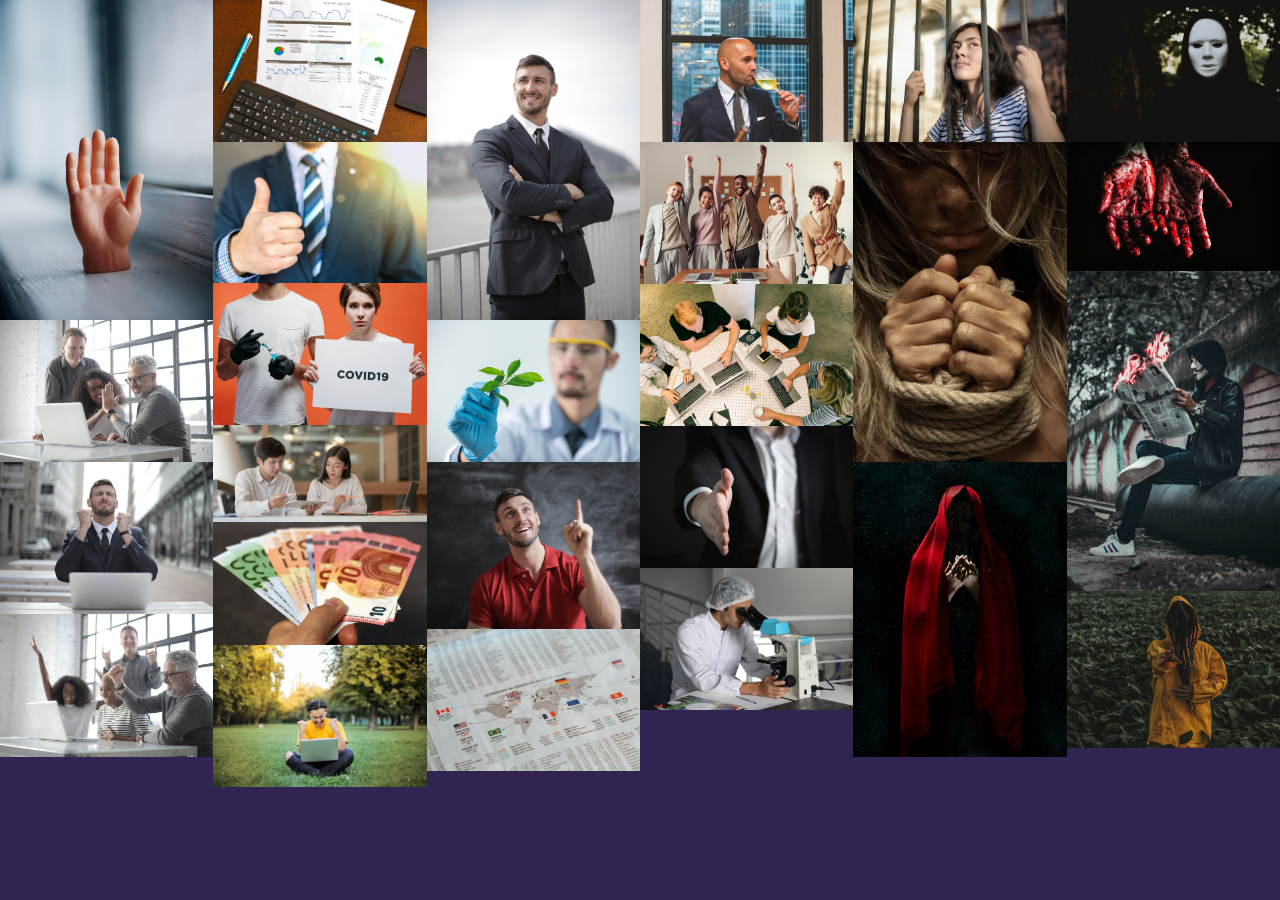
==== commit 219c84d7: "Add images" ====
--- a/gallery.html
+++ b/gallery.html
@@ -11,7 +11,7 @@
         window.onload = function() {
             console.log('hello')
             let div = document.getElementById('images-wrapper');
-            const totalImgs = 14
+            const totalImgs = 26
             for (let i=1; i<totalImgs+1;i++) {
                 let img = document.createElement("img");
                 let src = 'images/corpevents/i' + i + '.jpg'
--- a/assets/css/gallery.css
+++ b/assets/css/gallery.css
@@ -1,10 +1,10 @@
 #images-wrapper {
    line-height: 0;
-    -webkit-column-count: 5;
+    -webkit-column-count: 6;
     -webkit-column-gap: 0px;
-    -moz-column-count: 5;
+    -moz-column-count: 6;
     -moz-column-gap: 0px;
-     column-count: 5;
+     column-count: 6;
      column-gap: 0px;
 }
 #images-wrapper img {
